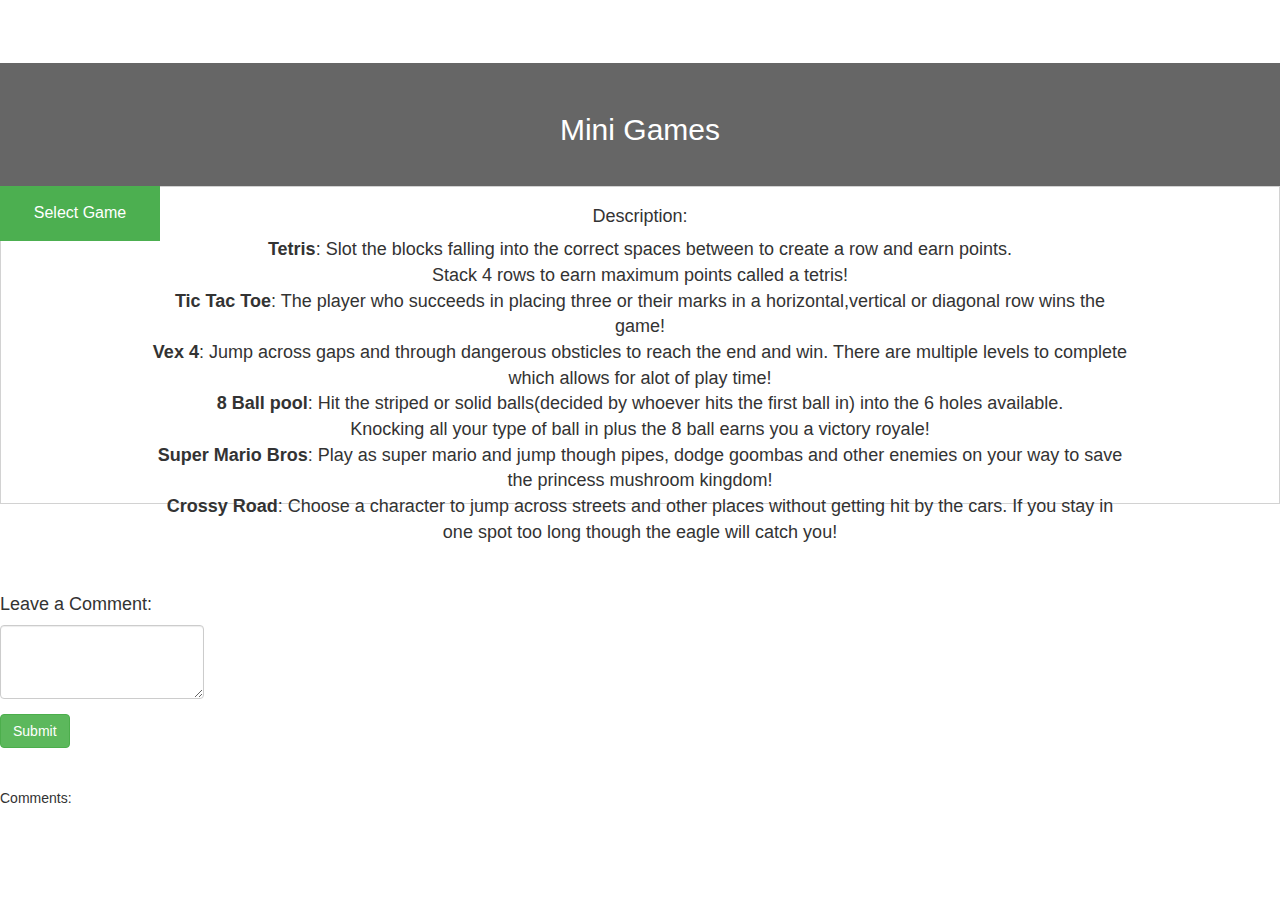
==== game.html @ f2b4bf6c "file locations" ====
<!DOCTYPE html>
<html lang="en">
<head>
<body background="https://www.google.com/url?sa=i&source=images&cd=&ved=2ahUKEwicndKUuJTkAhUEJTQIHRY2CLsQjRx6BAgBEAQ&url=https%3A%2F%2Fnews.avclub.com%2Fhey-lets-take-a-load-off-and-look-at-some-relaxing-vid-1829601825&psig=AOvVaw2R_zGyuaFhrep7lNTWIhm8&ust=1566493218595190"></body>
<title>Mini Games</title>
<meta charset="utf-8">
<meta name="viewport" content="width=device-width, initial-scale=1">
<link rel="stylesheet" href="https://maxcdn.bootstrapcdn.com/bootstrap/3.4.0/css/bootstrap.min.css">
<script src="https://ajax.googleapis.com/ajax/libs/jquery/3.4.1/jquery.min.js"></script>
<script src="https://maxcdn.bootstrapcdn.com/bootstrap/3.4.0/js/bootstrap.min.js"></script>
<style>
<br>
button{ position:absolute;left:50px;top:60px;width:80px;length:60px;}

* {
  box-sizing: border-box;
}
img {
  opacity: 0.7;
  filter: alpha(opacity=70); /* For IE8 and earlier */
}

body {
  font-family: Arial, Helvetica, sans-serif;
  background-image: url("https://66.media.tumblr.com/ac62d31ac9cbe95dee058f2bfec452c2/tumblr_p65gghjP8g1xnfdyeo2_r1_500.jpg")
}

/* Style the header */
header {
  background-color: #666;
  padding: 30px;
  text-align: center;
  font-size: 35px;
  color: white;
}

/* Create two columns/boxes that floats next to each other */

/nav {
  float: left;
  width: 30%;
  height: 500px;  only for demonstration, should be removed
  background: #ccc;
  padding: 20px;

}
/* midle right part down */
article {

  float: left;
  padding: 20px;
  padding-left: 150px;
  padding-right: 150px;
/*  background-color: #00FF;*/
  height: 300px;
  position: absolute;
  top: 17.5%;


}

/* Clear floats after the columns */
section:after {
  content: "";
  display: table;
  clear: both;

}

/* Responsive layout - makes the two columns/boxes stack on top of each other instead of next to each other, on small screens */
@media (max-width: 600px) {
  nav, article {
    width: 100%;
    height: auto;
  }
}
/* DROPDOWN CSS BOTTON */

.dropbtn {
  background-color: #4CAF50;
  color: white;
  padding: 16px;
  font-size: 16px;
  border: none;
  cursor: pointer;
  min-width: 160px
}
.dropdown {
  position: relative;
  display: inline-block;
  z-index: 1;

}
.dropdown-content {
  display: none;
  position: absolute;
  background-color: #f9f9f9;
  min-width: 160px;
  box-shadow: 0px 8px 0px 0px rgba(,0,0,0.2);
  z-index: 1;
}
.dropdown-content a{
  color: black;
  padding: 12px 16px;
  text-decoration: none;
  display: block;
}
.dropdown-content a:hover {background-color: #f1f1f1}
.dropdown:hover .dropdown-content {
  display:block;
}
.dropdown:hover .dropbtn {
  background-color: #3e8e41;
}
 /* this is for the comment box */
  .div_move {
    position: absolute;
    top: 65%;

  }


  .row.content {height: 1500px}


  .sidenav {
    background-color: #f1f1f1;
    height: 100%;

  }



  footer {
    background-color: #555;
    color: white;
    padding: 15px;


  }


  @media screen and (max-width: 767px) {
    .sidenav {
      height: auto;
      padding: 15px;
      position: absolute;
      bottom: 70px;
      left:954px;
      right: 30px;
      width: 80px;
      height:50px;
      line-height: 1000px;
      text-align: center;
      background: white;

    }
    .row.content {height: auto;}

  }

</style>
</head>
<body>
<h2><center>&nbsp</center></h2>
<header>
  <h2><center>Mini Games</center></h2>
</header>
<section>

  <nav>
    <div class="dropdown">
      <button class="dropbtn">Select Game</button>
      <div class="dropdown-content">
        <a href="tetris">Tetris</a>
        <a href="tictactoe">Tic Tac Toe</a>
        <a href="https://www.miniclip.com/games/vex-4/en/">Vex 4</a>
        <a href="https://www.miniclip.com/games/8-ball-pool-multiplayer/en/#t-w-c-H">8 Ball pool</a>
        <a href="https://supermariobros.io/">Super Mario Bros</a>
        <a href="https://www.miniclip.com/games/crossy-road/en/">Crossy Road</a>

      </div>
    </div>
  </nav>

  <img style=" position: absolute; top: 186px;" src="https://professionalmorondotcom.files.wordpress.com/2016/01/yellow.jpg?w=799&h=620" width="100%" height="318px">
    <bold><center><article position: absolute;left: 0px; top: opx;><h4><br>Description:</h4></bold>
    <p style = "font-size:18px"><strong>Tetris</strong>: Slot the blocks falling into the correct spaces between to create a row and earn points.<br> Stack 4 rows to earn maximum points called a tetris!<br>
    <strong>Tic Tac Toe</strong>: The player who succeeds in placing three or their marks in a horizontal,vertical or diagonal row wins the game!<br>
    <strong>Vex 4</strong>: Jump across gaps and through dangerous obsticles to reach the end and win. There are multiple levels to complete which allows for alot of play time!<br>
    <strong>8 Ball pool</strong>: Hit the striped or solid balls(decided by whoever hits the first ball in) into the 6 holes available.<br> Knocking all your type of ball in plus the 8 ball earns you a victory royale!<br>
    <strong>Super Mario Bros</strong>: Play as super mario and jump though pipes, dodge goombas and other enemies on your way to save the princess mushroom kingdom!<br>
    <strong>Crossy Road</strong>: Choose a character to jump across streets and other places without getting hit by the cars. If you stay in one spot too long though the eagle will catch you!</article></center></p>
    <div class ="div_move"> <!-- is add to move the coment box -->
    <h4>Leave a Comment:</h4>
      <form role="form">
        <div class="form-group">
          <textarea class="form-control" rows="3" required></textarea>
        </div>
        <button type="submit" class="btn btn-success">Submit</button>
      </form>
      <br><br>

      <p><span class="badge"></span> Comments:</p><br>

      <div class="row">
        <div class="col-sm-2 text-center">
        </div>
        <div class="col-sm-10">
        </div>
</section>

</body>
</html>
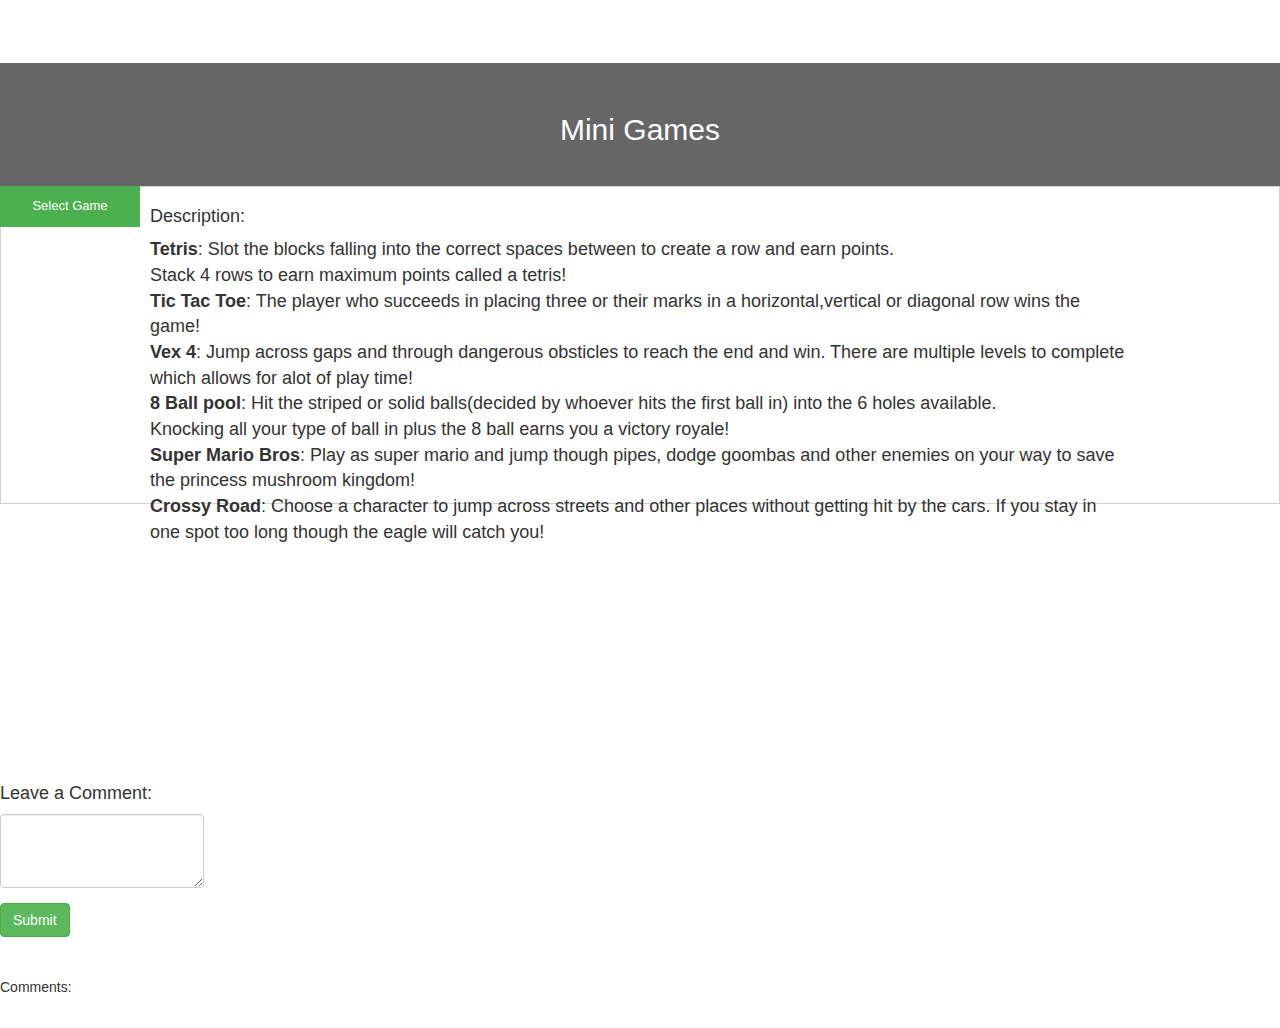
==== commit 70d20014: "dropdown fix" ====
--- a/game.html
+++ b/game.html
@@ -36,10 +36,10 @@
 
 /* Create two columns/boxes that floats next to each other */
 
-/nav {
+.nav {
   float: left;
   width: 30%;
-  height: 500px;  only for demonstration, should be removed
+  height: 500px; 
   background: #ccc;
   padding: 20px;
 
@@ -79,11 +79,11 @@
 .dropbtn {
   background-color: #4CAF50;
   color: white;
-  padding: 16px;
-  font-size: 16px;
+  padding: 11px;
+  font-size: 13px;
   border: none;
   cursor: pointer;
-  min-width: 160px
+  min-width: 140px;
 }
 .dropdown {
   position: relative;
@@ -95,8 +95,7 @@
   display: none;
   position: absolute;
   background-color: #f9f9f9;
-  min-width: 160px;
-  box-shadow: 0px 8px 0px 0px rgba(,0,0,0.2);
+  min-width: 140px;
   z-index: 1;
 }
 .dropdown-content a{
@@ -115,7 +114,7 @@
  /* this is for the comment box */
   .div_move {
     position: absolute;
-    top: 65%;
+    top: 86%;
 
   }
 
@@ -162,9 +161,9 @@
 </style>
 </head>
 <body>
-<h2><center>&nbsp</center></h2>
+<h2><ceenter>&nbsp</ceenter></h2>
 <header>
-  <h2><center>Mini Games</center></h2>
+  <h2><ceenter>Mini Games</ceenter></h2>
 </header>
 <section>
 
@@ -184,31 +183,32 @@
   </nav>
 
   <img style=" position: absolute; top: 186px;" src="https://professionalmorondotcom.files.wordpress.com/2016/01/yellow.jpg?w=799&h=620" width="100%" height="318px">
-    <bold><center><article position: absolute;left: 0px; top: opx;><h4><br>Description:</h4></bold>
+    <bold><ceenter><article position: absolute;left: 0px; top: opx;><h4><br>Description:</h4></bold>
     <p style = "font-size:18px"><strong>Tetris</strong>: Slot the blocks falling into the correct spaces between to create a row and earn points.<br> Stack 4 rows to earn maximum points called a tetris!<br>
     <strong>Tic Tac Toe</strong>: The player who succeeds in placing three or their marks in a horizontal,vertical or diagonal row wins the game!<br>
     <strong>Vex 4</strong>: Jump across gaps and through dangerous obsticles to reach the end and win. There are multiple levels to complete which allows for alot of play time!<br>
     <strong>8 Ball pool</strong>: Hit the striped or solid balls(decided by whoever hits the first ball in) into the 6 holes available.<br> Knocking all your type of ball in plus the 8 ball earns you a victory royale!<br>
     <strong>Super Mario Bros</strong>: Play as super mario and jump though pipes, dodge goombas and other enemies on your way to save the princess mushroom kingdom!<br>
-    <strong>Crossy Road</strong>: Choose a character to jump across streets and other places without getting hit by the cars. If you stay in one spot too long though the eagle will catch you!</article></center></p>
-    <div class ="div_move"> <!-- is add to move the coment box -->
-    <h4>Leave a Comment:</h4>
-      <form role="form">
-        <div class="form-group">
-          <textarea class="form-control" rows="3" required></textarea>
-        </div>
-        <button type="submit" class="btn btn-success">Submit</button>
-      </form>
-      <br><br>
-
-      <p><span class="badge"></span> Comments:</p><br>
-
-      <div class="row">
-        <div class="col-sm-2 text-center">
-        </div>
-        <div class="col-sm-10">
-        </div>
+    <strong>Crossy Road</strong>: Choose a character to jump across streets and other places without getting hit by the cars. If you stay in one spot too long though the eagle will catch you!</article></ceenter></p>
 </section>
+
+<div class ="div_move"> <!-- is add to move the coment box -->
+  <h4>Leave a Comment:</h4>
+    <form role="form">
+      <div class="form-group">
+        <textarea class="form-control" rows="3" required></textarea>
+      </div>
+      <button type="submit" class="btn btn-success">Submit</button>
+    </form>
+    <br><br>
+
+    <p><span class="badge"></span> Comments:</p><br>
+
+    <div class="row">
+      <div class="col-sm-2 text-center">
+      </div>
+      <div class="col-sm-10">
+      </div>
 
 </body>
 </html>
